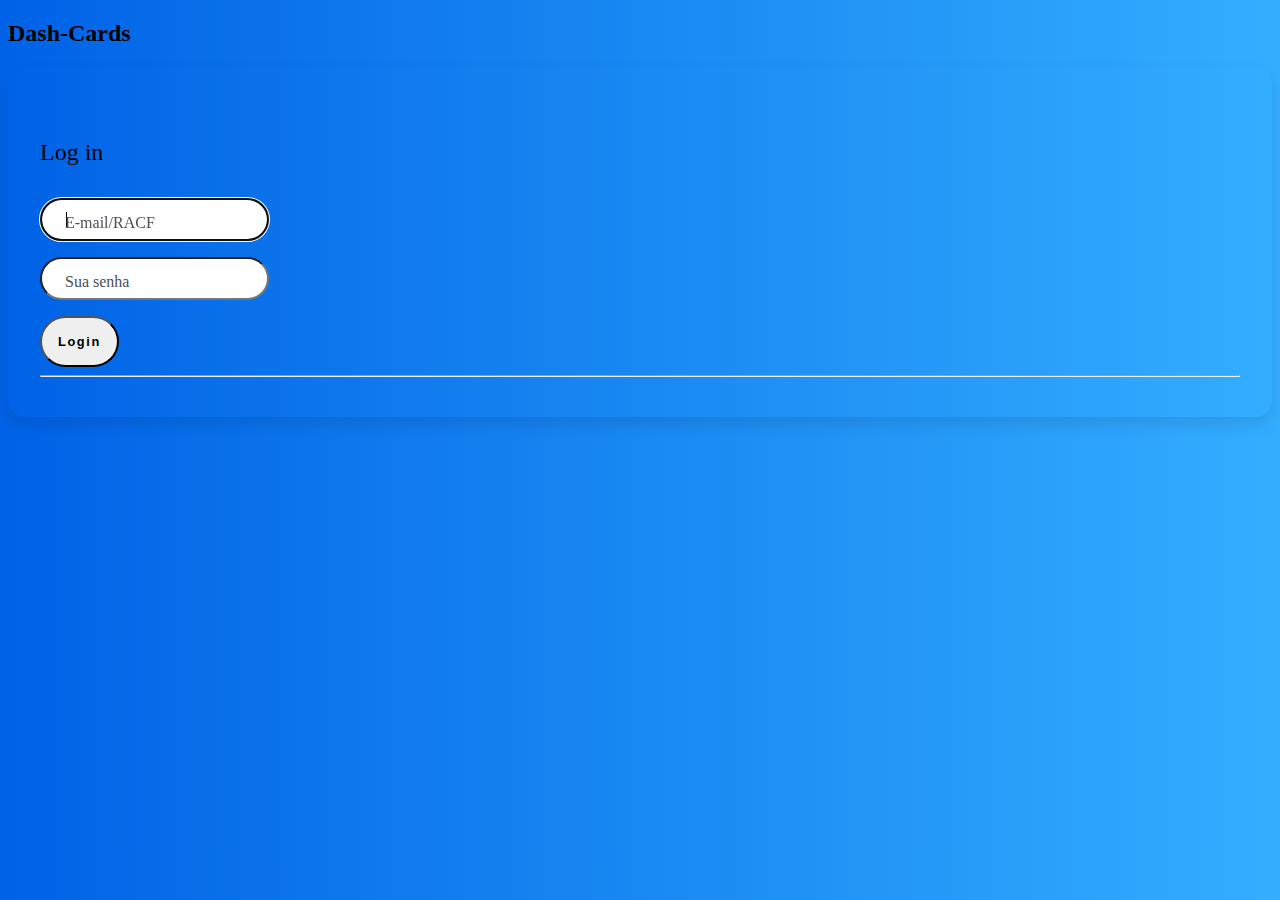
==== projetofinal/dashagente.html @ e237ffa2 "finalizado projeto com todas as funcionalidades" ====
<!DOCTYPE html>
<html lang="pt-br">
<head>
    <meta charset="UTF-8">
    <meta name="viewport" content="width=device-width, initial-scale=1.0">
    <title>Agentes Financeiros</title>
    <link rel="stylesheet" href="css/estilo.css">
    <link rel="stylesheet" href="https://stackpath.bootstrapcdn.com/bootstrap/4.5.0/css/bootstrap.min.css" integrity="sha384-9aIt2nRpC12Uk9gS9baDl411NQApFmC26EwAOH8WgZl5MYYxFfc+NcPb1dKGj7Sk" crossorigin="anonymous">
    <script type="text/javascript" src="js/dashagente.js"></script>
</head>
<body onload="carregaDash()">
    <div class="container">
        <div class="row"><br><br></div>
        <div class="row">
            <div class="col-12">
                <h3 class="text-center">DashCard System</h3>
            </div>
        </div>
        <div class="row">
            <div class="col-9">

            </div>
            <div class="col-3">
                <button class="btn btn-lg btn-primary btn-block text-uppercase" type="button" onclick="logoff()">Logoff</button>
            </div>
        </div>
        <br>
        <div class="row">
            <div class="col-3">
                <div class="card" style="width: 17rem;">
                    <div id="divparceiro" class="card-body">
                    </div>
                  </div>
            </div>
            <div class="col-3">
                <div class="card" style="width: 17rem;">
                    <div id="divsucesso" class="card-body">
                    </div>
                  </div>
            </div>
            <div id = "parceiro" class="col-3">
                <div class="card" style="width: 17rem;">
                    <div id="divfalha" class="card-body">
                    </div>
                  </div>
            </div>
            <div id = "parceiro" class="col-3">
                <div class="card" style="width: 17rem;">
                    <div id="divfraude" class="card-body">
                    </div>
                  </div>
            </div>
        </div>
        <br>

    </div>
    <script src="https://code.jquery.com/jquery-3.5.1.slim.min.js" integrity="sha384-DfXdz2htPH0lsSSs5nCTpuj/zy4C+OGpamoFVy38MVBnE+IbbVYUew+OrCXaRkfj" crossorigin="anonymous"></script>
    <script src="https://cdn.jsdelivr.net/npm/popper.js@1.16.0/dist/umd/popper.min.js" integrity="sha384-Q6E9RHvbIyZFJoft+2mJbHaEWldlvI9IOYy5n3zV9zzTtmI3UksdQRVvoxMfooAo" crossorigin="anonymous"></script>
    <script src="https://stackpath.bootstrapcdn.com/bootstrap/4.5.0/js/bootstrap.min.js" integrity="sha384-OgVRvuATP1z7JjHLkuOU7Xw704+h835Lr+6QL9UvYjZE3Ipu6Tp75j7Bh/kR0JKI" crossorigin="anonymous"></script>
</body>
</html>
---- projetofinal/css/estilo.css ----
:root {
    --input-padding-x: 1.5rem;
    --input-padding-y: .75rem;
  }
  
  body {
    background: #007bff;
    background: linear-gradient(to right, #0062E6, #33AEFF);
  }
  
  .card-signin {
    border: 0;
    border-radius: 1rem;
    box-shadow: 0 0.5rem 1rem 0 rgba(0, 0, 0, 0.1);
  }
  
  .card-signin .card-title {
    margin-bottom: 2rem;
    font-weight: 300;
    font-size: 1.5rem;
  }
  
  .card-signin .card-body {
    padding: 2rem;
  }
  
  .form-signin {
    width: 100%;
  }
  
  .form-signin .btn {
    font-size: 80%;
    border-radius: 5rem;
    letter-spacing: .1rem;
    font-weight: bold;
    padding: 1rem;
    transition: all 0.2s;
  }
  
  .form-label-group {
    position: relative;
    margin-bottom: 1rem;
  }
  
  .form-label-group input {
    height: auto;
    border-radius: 2rem;
  }
  
  .form-label-group>input,
  .form-label-group>label {
    padding: var(--input-padding-y) var(--input-padding-x);
  }
  
  .form-label-group>label {
    position: absolute;
    top: 0;
    left: 0;
    display: block;
    width: 100%;
    margin-bottom: 0;
    /* Override default `<label>` margin */
    line-height: 1.5;
    color: #495057;
    border: 1px solid transparent;
    border-radius: .25rem;
    transition: all .1s ease-in-out;
  }
  
  .form-label-group input::-webkit-input-placeholder {
    color: transparent;
  }
  
  .form-label-group input:-ms-input-placeholder {
    color: transparent;
  }
  
  .form-label-group input::-ms-input-placeholder {
    color: transparent;
  }
  
  .form-label-group input::-moz-placeholder {
    color: transparent;
  }
  
  .form-label-group input::placeholder {
    color: transparent;
  }
  
  .form-label-group input:not(:placeholder-shown) {
    padding-top: calc(var(--input-padding-y) + var(--input-padding-y) * (2 / 3));
    padding-bottom: calc(var(--input-padding-y) / 3);
  }
  
  .form-label-group input:not(:placeholder-shown)~label {
    padding-top: calc(var(--input-padding-y) / 3);
    padding-bottom: calc(var(--input-padding-y) / 3);
    font-size: 12px;
    color: #777;
  }
  
  .btn-google {
    color: white;
    background-color: #ea4335;
  }
  
  .btn-facebook {
    color: white;
    background-color: #3b5998;
  }
  
  /* Fallback for Edge
  -------------------------------------------------- */
  
  @supports (-ms-ime-align: auto) {
    .form-label-group>label {
      display: none;
    }
    .form-label-group input::-ms-input-placeholder {
      color: #777;
    }
  }
  
  /* Fallback for IE
  -------------------------------------------------- */
  
  @media all and (-ms-high-contrast: none),
  (-ms-high-contrast: active) {
    .form-label-group>label {
      display: none;
    }
    .form-label-group input:-ms-input-placeholder {
      color: #777;
    }
  }
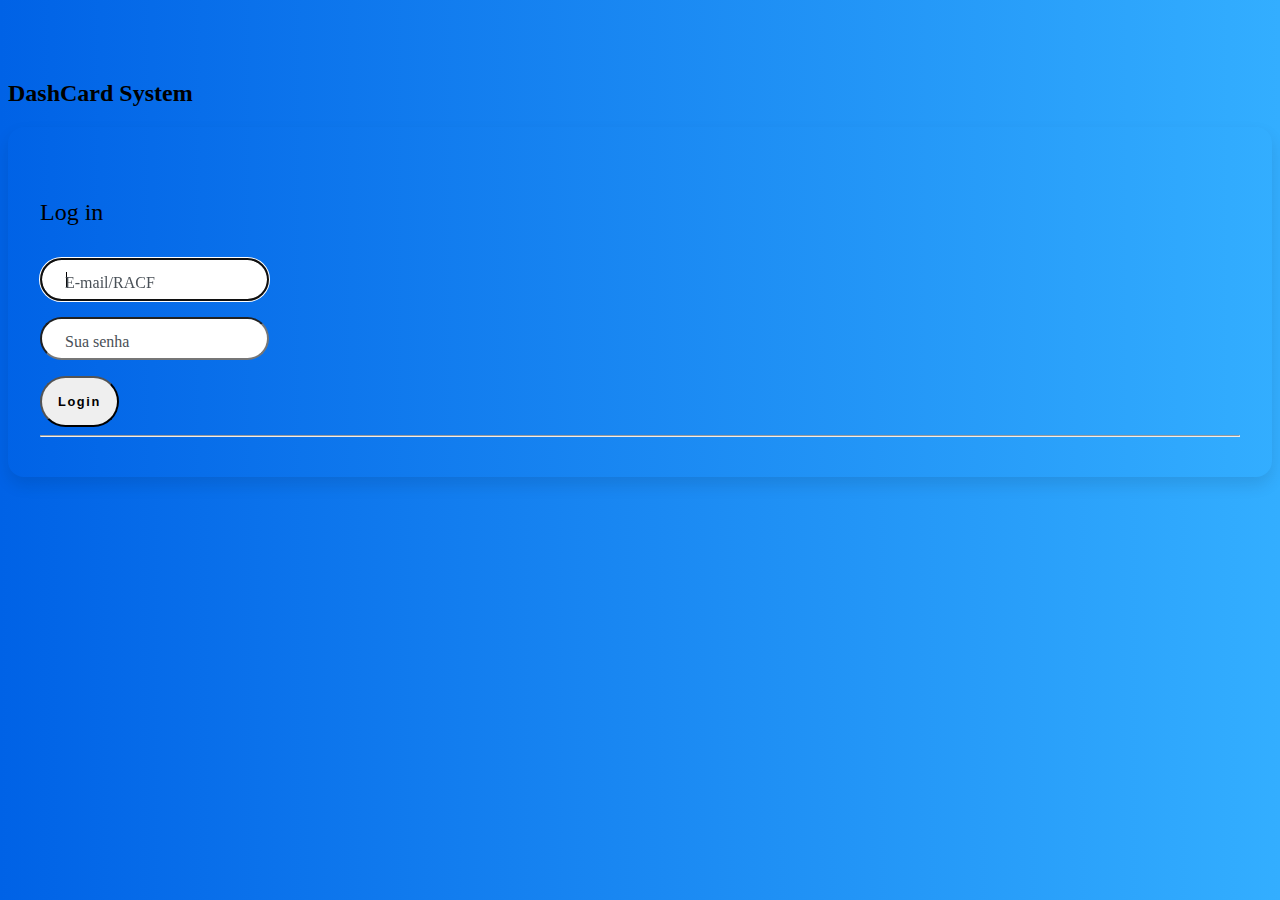
==== commit eb223182: "commit final..." ====
--- a/projetofinal/dashagente.html
+++ b/projetofinal/dashagente.html
@@ -8,48 +8,88 @@
     <link rel="stylesheet" href="https://stackpath.bootstrapcdn.com/bootstrap/4.5.0/css/bootstrap.min.css" integrity="sha384-9aIt2nRpC12Uk9gS9baDl411NQApFmC26EwAOH8WgZl5MYYxFfc+NcPb1dKGj7Sk" crossorigin="anonymous">
     <script type="text/javascript" src="js/dashagente.js"></script>
 </head>
-<body onload="carregaDash()">
+<body class="fonteIni" onload="carregaDash()">
+    <div class="row">
+        <div class="col-12">
+            <h3 class="text-center">DashCard System</h3>
+        </div>
+    </div>
+    <div class="row">
+        <div class="col-9"></div>
+        <div class="col-3">
+            <button class="btn btn-light" type="button" onclick="logoff()">Logoff</button>
+        </div>
+    </div>
     <div class="container">
-        <div class="row"><br><br></div>
         <div class="row">
-            <div class="col-12">
-                <h3 class="text-center">DashCard System</h3>
-            </div>
-        </div>
-        <div class="row">
-            <div class="col-9">
-
-            </div>
-            <div class="col-3">
-                <button class="btn btn-lg btn-primary btn-block text-uppercase" type="button" onclick="logoff()">Logoff</button>
-            </div>
-        </div>
-        <br>
-        <div class="row">
-            <div class="col-3">
-                <div class="card" style="width: 17rem;">
+            <div class="col-4"></div>
+            <div class="col-4">
+                <div class="card" style="width: 17rem;height: 8rem;background-color: rgb(31, 30, 30);">
                     <div id="divparceiro" class="card-body">
                     </div>
                   </div>
             </div>
-            <div class="col-3">
-                <div class="card" style="width: 17rem;">
+            <div class="col-4"></div>
+        </div>
+        <div class="row">
+            <div class="col-4"></div>
+            <div class="col-4">
+                <div class="card" style="width: 17rem;height: 1px;">
+                    <div class="card-body">
+                    </div>
+                  </div>
+            </div>
+            <div class="col-4"></div>
+        </div>
+        <div class="row">
+            <div class="col-4"></div>
+            <div class="col-4">
+                <div class="card" style="width: 17rem; height: 6rem;background-color: rgb(31, 30, 30)">
                     <div id="divsucesso" class="card-body">
                     </div>
                   </div>
             </div>
-            <div id = "parceiro" class="col-3">
-                <div class="card" style="width: 17rem;">
+            <div class="col-4"></div>
+        </div>
+        <div class="row">
+            <div class="col-4"></div>
+            <div class="col-4">
+                <div class="card" style="width: 17rem;height: 1px;">
+                    <div class="card-body">
+                    </div>
+                </div>
+            </div>
+            <div class="col-4"></div>
+        </div>
+        <div class="row">
+            <div class="col-4"></div>
+            <div class="col-4">
+                <div class="card" style="width: 17rem;height: 6rem;background-color: rgb(31, 30, 30)">
                     <div id="divfalha" class="card-body">
+                    </div>
+                </div>
+            </div>
+            <div class="col-4"></div>
+        </div>
+        <div class="row">
+            <div class="col-4"></div>
+            <div class="col-4">
+                <div class="card" style="width: 17rem;height: 1px;">
+                    <div class="card-body">
                     </div>
                   </div>
             </div>
-            <div id = "parceiro" class="col-3">
-                <div class="card" style="width: 17rem;">
+            <div class="col-4"></div>
+        </div>
+        <div class="row">
+            <div class="col-4"></div>
+            <div class="col-4">
+                <div class="card" style="width: 17rem;height: 6rem;background-color: rgb(31, 30, 30)">
                     <div id="divfraude" class="card-body">
                     </div>
                   </div>
             </div>
+            <div class="col-4"></div>
         </div>
         <br>
 
--- a/projetofinal/css/estilo.css
+++ b/projetofinal/css/estilo.css
@@ -1,3 +1,13 @@
+.container{
+  width: 100%;
+  margin: 60px 60px 0 0;
+  display: table;
+}
+.fonteIni{
+  font-family: Arial, Helvetica, sans-serif;
+  font-size: 20px;
+  color: white;
+}
 :root {
     --input-padding-x: 1.5rem;
     --input-padding-y: .75rem;
